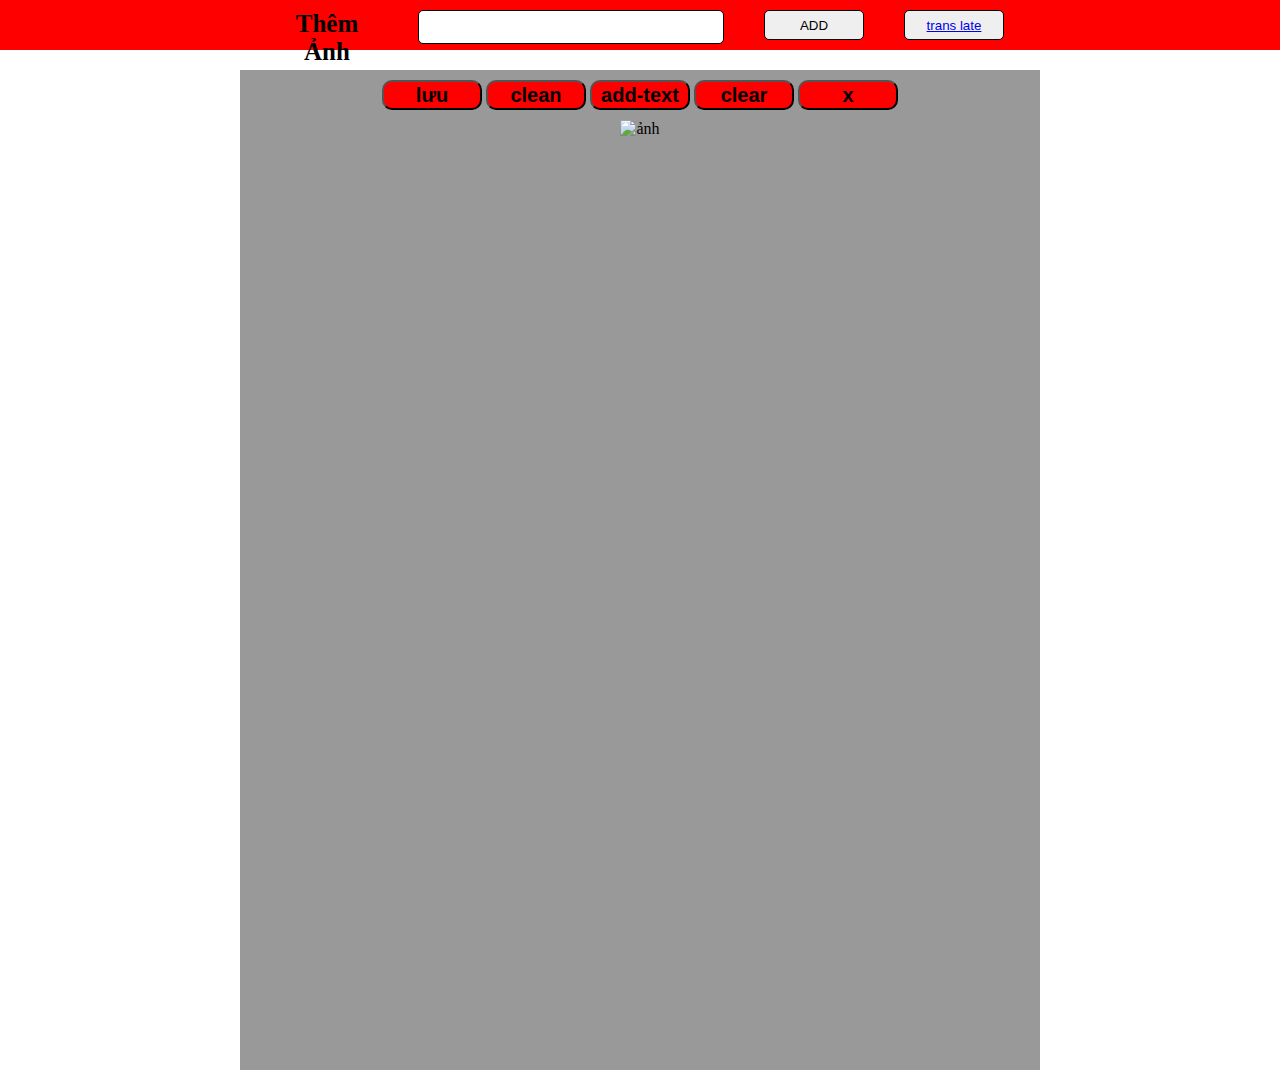
==== index.html @ 295c26fc "check" ====
<!DOCTYPE html>
<html lang="en">
<head>
    <meta charset="UTF-8">
    <meta http-equiv="X-UA-Compatible" content="IE=edge">
    <meta name="viewport" content="width=device-width, initial-scale=1.0">
    <title>Document</title>
    <link rel="stylesheet" href="toll-train.css">
    <script src="toll-add.js"></script>
    <script src="https://cdn.jsdelivr.net/npm/@tensorflow/tfjs@latest"></script>
</head>
<body>
    <div class="header">
        <div class="addimg">
            <div> <span>Thêm Ảnh</span></div>
             <div><input type="text" id="img"></div>
             <div><button onclick="addimg()">ADD</button></div>
             <div><button><a href="trans-late.html">trans late</a></button></div>
         </div>
    </div>
    <div class="main">
        <div class="main-tool">
                <div class="main-tool__top">
                    <button onclick="save(), addimgnew()">lưu</button>
                    <button id="clean" onclick="startdraw()">clean</button>
                    <button onclick="addcanvastext()">add-text</button>
                    <button  id="clear">clear</button>
                    <button id="x" onclick="enddraw()">x</button>
                </div>
            <div class="main-tool__img">
                <div class="img-raw" id="add-canvas-text">
                    <div class="add-img-raw">
                        <img id="img-raw" src="https://i.pinimg.com/736x/2d/98/27/2d9827ad151db666c9c99baa4648e19d.jpg" alt="ảnh">
                    </div>
                    <canvas id="canvas"></canvas>
                    <canvas id="addtext"></canvas>
                </div>
                
            </div>
            
        </div>
        <div class="img-raw" id="bug">
            <div class="add-img-raw">
                <img id="img-raw" src="https://scontent.xx.fbcdn.net/v/t1.15752-9/289099335_809938023216711_4528648849038106347_n.png?stp=dst-png_s600x600&_nc_cat=100&ccb=1-7&_nc_sid=aee45a&_nc_ohc=3qUKicjmPjgAX-Ts7gz&_nc_ad=z-m&_nc_cid=0&_nc_ht=scontent.xx&oh=03_AVIIHAmNNHBJEbaE6HDd_HEKUk8DsYA_NcQuaIaPy2SsFg&oe=62DBCB30" alt="ảnh">
            </div>
            <canvas id="canvas-img"></canvas>
        </div>
    </div>
    <div class="footer">
        
    </div>
    <script src="add-text.js"></script>
    <script src="pain.js"></script>
</body>
</html>
---- toll-train.css ----
body{
    margin: 0;
    padding: 0;
    text-align: center;
}
.header{
    height: 50px;
    background-color: red;
}
.addimg{
    display: flex;
    width: 60%;
    margin: auto;
    justify-content: center;
}

.addimg>*{
    margin: 10px 20px;
}

.addimg > div > span{
    font-weight: 900;
    font-size: 25px;
}

.addimg > div > input{
    border-radius: 5px;
    border: 1px solid black;
    height: 30px;
    width: 300px;
}

.addimg > div > button{
    border-radius: 5px;
    border: 1px solid black;
    height: 30px;
    width: 100px;
    cursor: pointer;
}
.addimg > div > button:hover{
    background-color: rgb(39, 37, 37);
    color: orange;

}
.main{
    margin: auto;
    display: flex;
    width: 1200px;
    margin-top: 20px;
}

.main-tool{
    margin: auto;
    width: 800px;
    height: 1000px;
    background-color: #999;
}
.main-tool > .main-tool__top{
    margin: 10px;
}

.main-tool > .main-tool__top> button{
    height: 30px;
    width: 100px;
    background-color: red;
    font-size: 20px;
    font-weight: 600;
    border-radius: 10px;
}

.main-tool > .main-tool__img{
    height: cover;
    width: 800px;
    background-color: #999;
    margin: auto;
    display: block;
}
.add-img-raw{
    width: 800px;
    min-height: 500px;
    text-align: center;
}
.add-img-raw > #img-raw{    
   
    width: 100%;
    height: 100%;
}

.img-raw{
    position: relative;
    width: 800px;
    height: auto;
}

#canvas{
    position: absolute;
    top: 0;
    left: 0;
    width: 100%;
    height: 100%;
    z-index: 2;
}

#addtext{
    position: absolute;
    top: 0;
    left: 0;
    width: 100%;
    height: 100%;
}
#bug{
    display: none;
}
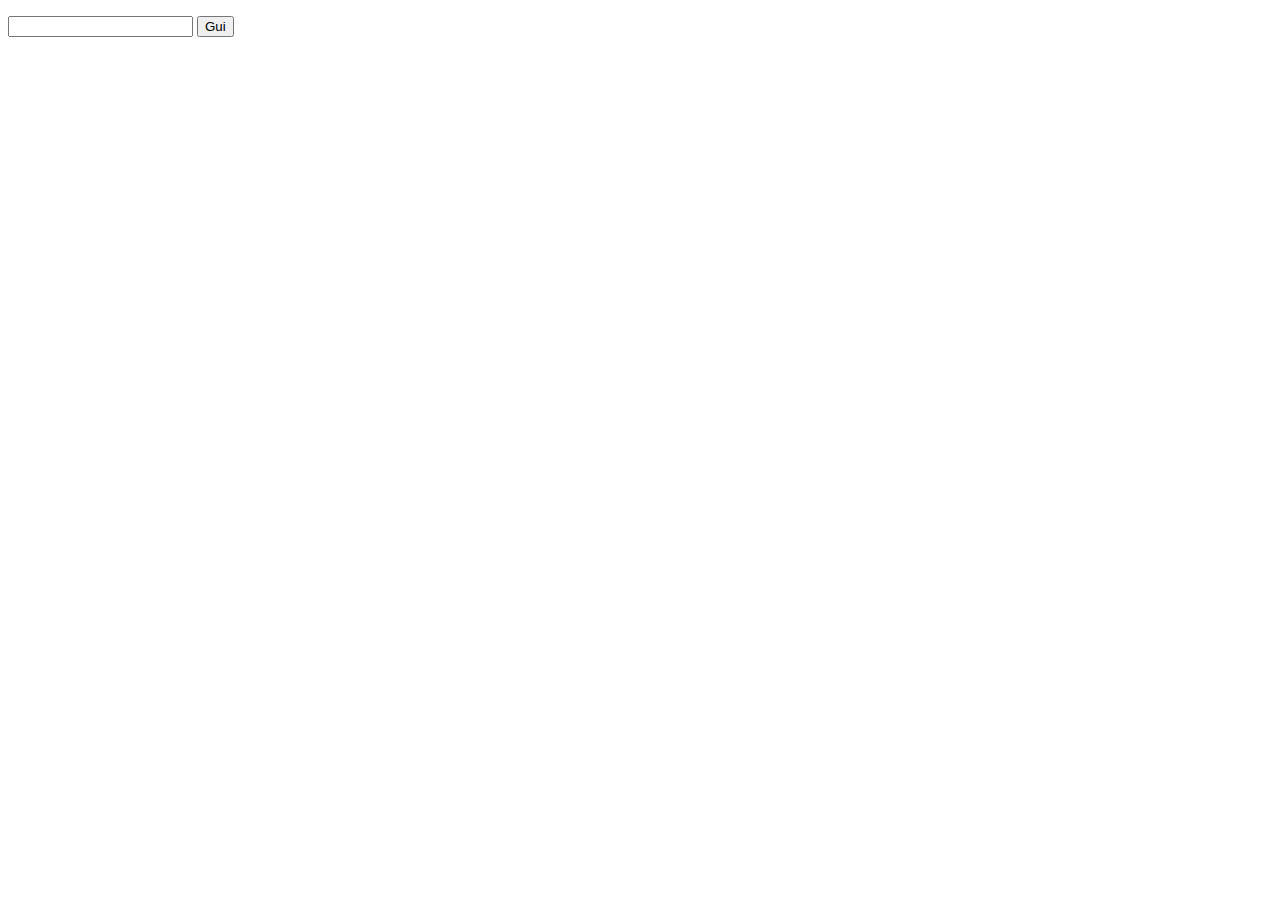
==== commit 0a2fc046: "bla bla" ====
--- a/index.html
+++ b/index.html
@@ -2,54 +2,36 @@
 <html lang="en">
 <head>
     <meta charset="UTF-8">
-    <meta http-equiv="X-UA-Compatible" content="IE=edge">
     <meta name="viewport" content="width=device-width, initial-scale=1.0">
     <title>Document</title>
-    <link rel="stylesheet" href="toll-train.css">
-    <script src="toll-add.js"></script>
-    <script src="https://cdn.jsdelivr.net/npm/@tensorflow/tfjs@latest"></script>
+    <script src="./jquery.js"></script>
+    <style>
+        #chatbox > li > div{
+            display: flex;
+            border-bottom: 2px solid red;
+        }
+        #chatbox > li > div > h3 {
+            width: 200px;
+            margin-right: 10px;
+        }
+        #chatbox > li > div > p {
+            min-width: 400px;
+        }
+    </style>
 </head>
 <body>
-    <div class="header">
-        <div class="addimg">
-            <div> <span>Thêm Ảnh</span></div>
-             <div><input type="text" id="img"></div>
-             <div><button onclick="addimg()">ADD</button></div>
-             <div><button><a href="trans-late.html">trans late</a></button></div>
-         </div>
-    </div>
-    <div class="main">
-        <div class="main-tool">
-                <div class="main-tool__top">
-                    <button onclick="save(), addimgnew()">lưu</button>
-                    <button id="clean" onclick="startdraw()">clean</button>
-                    <button onclick="addcanvastext()">add-text</button>
-                    <button  id="clear">clear</button>
-                    <button id="x" onclick="enddraw()">x</button>
-                </div>
-            <div class="main-tool__img">
-                <div class="img-raw" id="add-canvas-text">
-                    <div class="add-img-raw">
-                        <img id="img-raw" src="https://i.pinimg.com/736x/2d/98/27/2d9827ad151db666c9c99baa4648e19d.jpg" alt="ảnh">
-                    </div>
-                    <canvas id="canvas"></canvas>
-                    <canvas id="addtext"></canvas>
-                </div>
-                
-            </div>
-            
-        </div>
-        <div class="img-raw" id="bug">
-            <div class="add-img-raw">
-                <img id="img-raw" src="https://scontent.xx.fbcdn.net/v/t1.15752-9/289099335_809938023216711_4528648849038106347_n.png?stp=dst-png_s600x600&_nc_cat=100&ccb=1-7&_nc_sid=aee45a&_nc_ohc=3qUKicjmPjgAX-Ts7gz&_nc_ad=z-m&_nc_cid=0&_nc_ht=scontent.xx&oh=03_AVIIHAmNNHBJEbaE6HDd_HEKUk8DsYA_NcQuaIaPy2SsFg&oe=62DBCB30" alt="ảnh">
-            </div>
-            <canvas id="canvas-img"></canvas>
-        </div>
-    </div>
-    <div class="footer">
-        
-    </div>
-    <script src="add-text.js"></script>
-    <script src="pain.js"></script>
+    <ul id="chatbox">
+
+    </ul>
+
+       <form id="form">
+        <input id="chatbtn" type="text">
+        <button id="send">Gui</button>
+       </form>
+
+    
+
+    <script src="https://cdn.socket.io/4.5.4/socket.io.min.js"></script>
+    <script src="./main.js"></script>
 </body>
 </html>